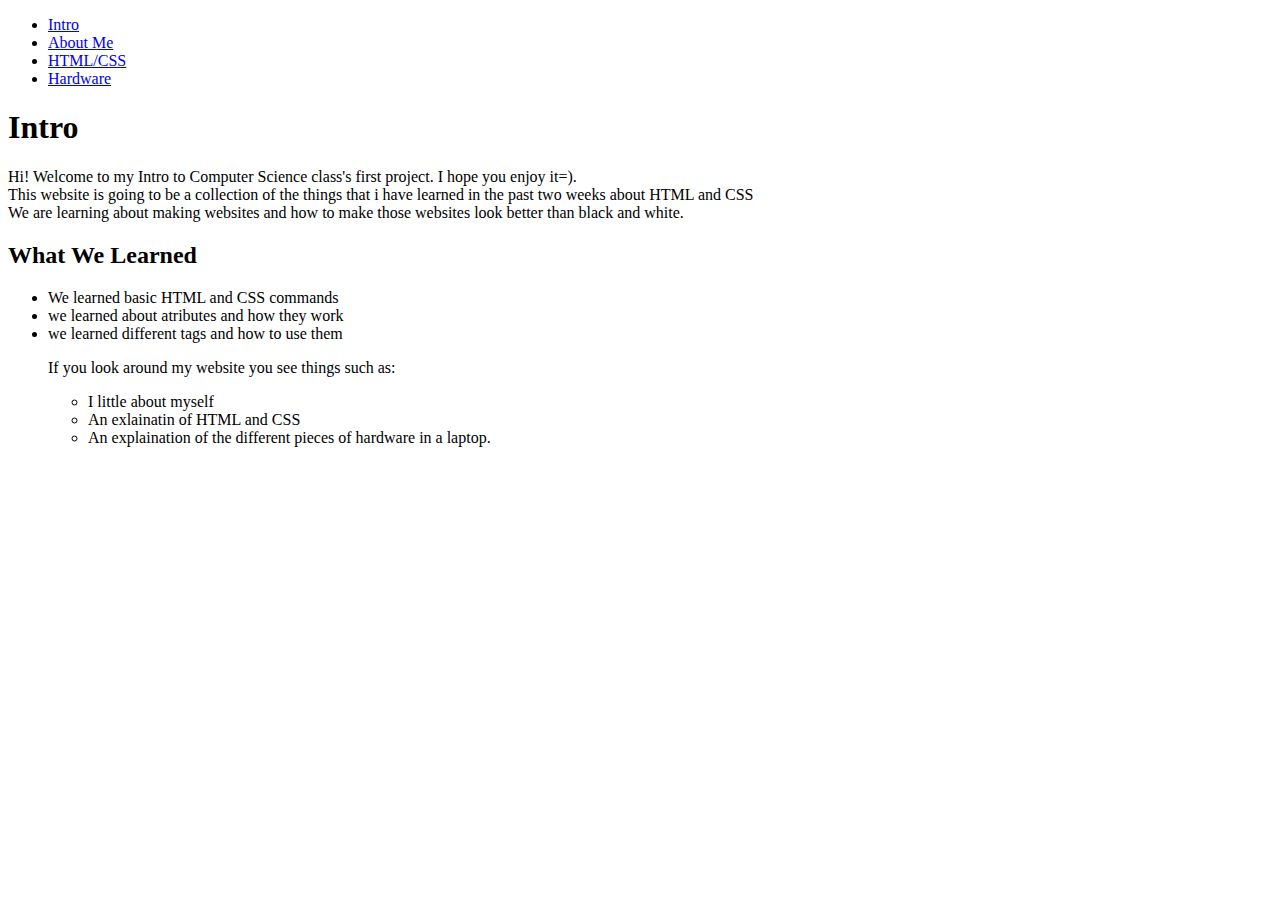
==== index.html @ 45bc50a7 "first init" ====
<!--
To change this template use Tools | Templates.
-->
<!DOCTYPE HTML PUBLIC "-//W3C//DTD HTML 4.01 Transitional//EN" "http://www.w3.org/TR/html4/loose.dtd">
<html>

<head>
    <title>Intro to Computer Sciences Interval 1 project</title>
    <link rel="stylesheet" type="text/css" href="stylesheet.css">
</head>

<body>
    <ul>
  <li><a href="default.asp">Intro</a></li>
  <li><a href="news.asp">About Me</a></li>
  <li><a href="contact.asp">HTML/CSS</a></li>
  <li><a href="about.asp">Hardware</a></li>
</ul>
    <h1>Intro</h1>
    <p>Hi! Welcome to my Intro to Computer Science class's first project. I hope you enjoy it=).
        <br>This website is going to be a collection of the things that i have learned in the past two weeks about HTML and CSS
        <br>We are learning about making websites and how to make those websites look better than black and white.
    </p>
    <h2>What We Learned</h2>
    <ul>
        <li>We learned basic HTML and CSS commands<br>
           <li> we learned about atributes and how they work<br>
           <li>we learned different tags and how to use them 
        </li>
    
       <p> If you look around my website you see things such as:<br>
        <ul>
            <li>I little about myself<br></li>
            <li>An exlainatin of HTML and CSS<br></li>
            <li>An explaination of the different pieces of hardware in a laptop.</li>
        </ul></p>
</body>

</html>
---- stylesheet.css ----
/*
    Document   : stylesheet.css
    Created on : 2015-09-08 05:16 PM
    Author     : Atran
    Description:
    Purpose of the stylesheet follows.
    To change this template use Tools | Templates.
*/

body{
    background-image :url("https://yt3.ggpht.com/-yY9eIJtCscw/AAAAAAAAAAI/AAAAAAAAAAA/PEm_fcX5n2s/s900-c-k-no/photo.jpg");
   
  p {font-family=("catull")}
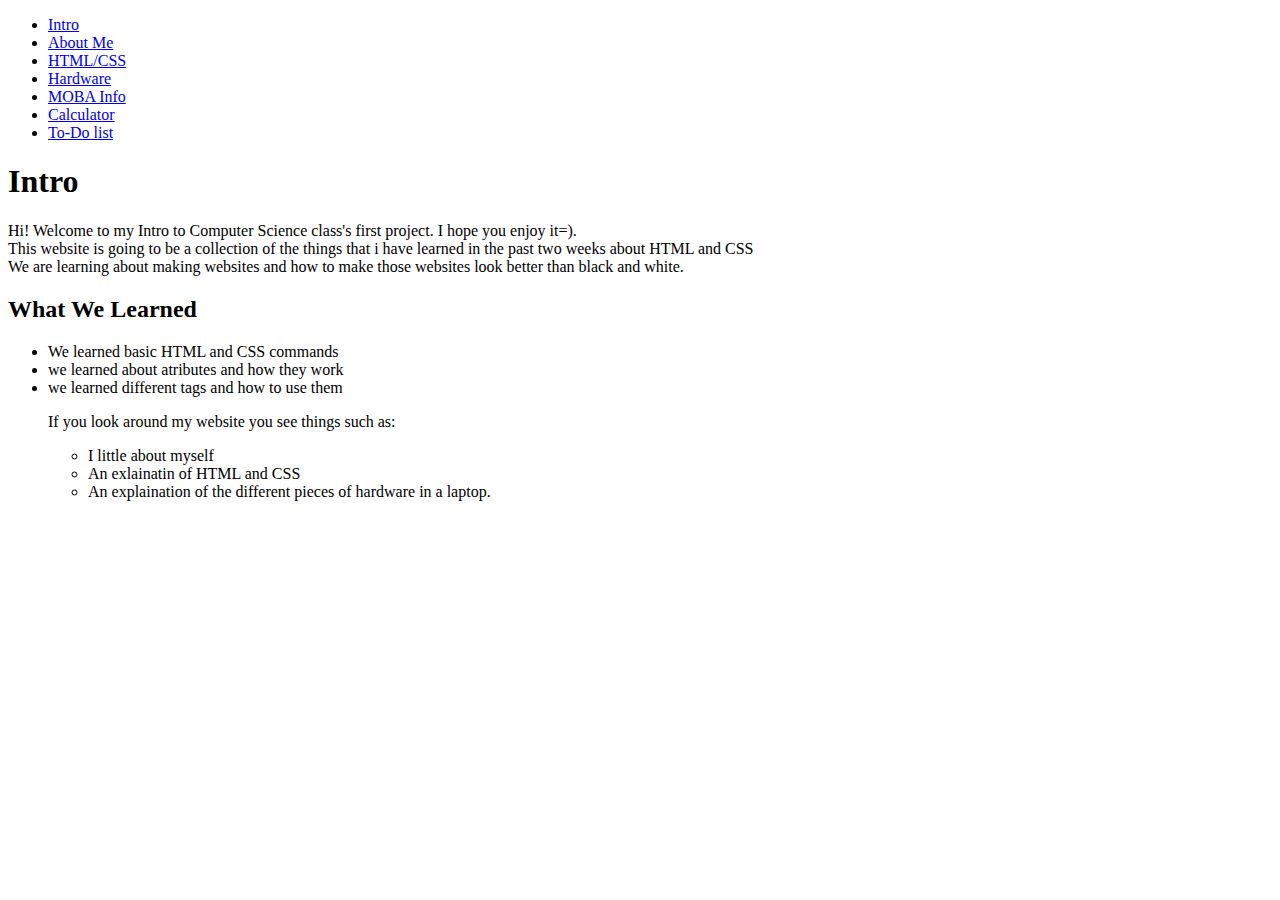
==== commit 9513d4ab: "update" ====
--- a/index.html
+++ b/index.html
@@ -11,10 +11,13 @@
 
 <body>
     <ul>
-  <li><a href="default.asp">Intro</a></li>
-  <li><a href="news.asp">About Me</a></li>
-  <li><a href="contact.asp">HTML/CSS</a></li>
-  <li><a href="about.asp">Hardware</a></li>
+ <li><a href="index.html">Intro</a></li>
+  <li><a href="aboutme.html">About Me</a></li>
+  <li><a href="command.html">HTML/CSS</a></li>
+  <li><a href="hardware.html">Hardware</a></li>
+  <li><a href="info.html">MOBA Info</a></li>
+  <li><a href="calc.html">Calculator</a></li>
+  <li><a href="todolist.html">To-Do list</a></li>
 </ul>
     <h1>Intro</h1>
     <p>Hi! Welcome to my Intro to Computer Science class's first project. I hope you enjoy it=).
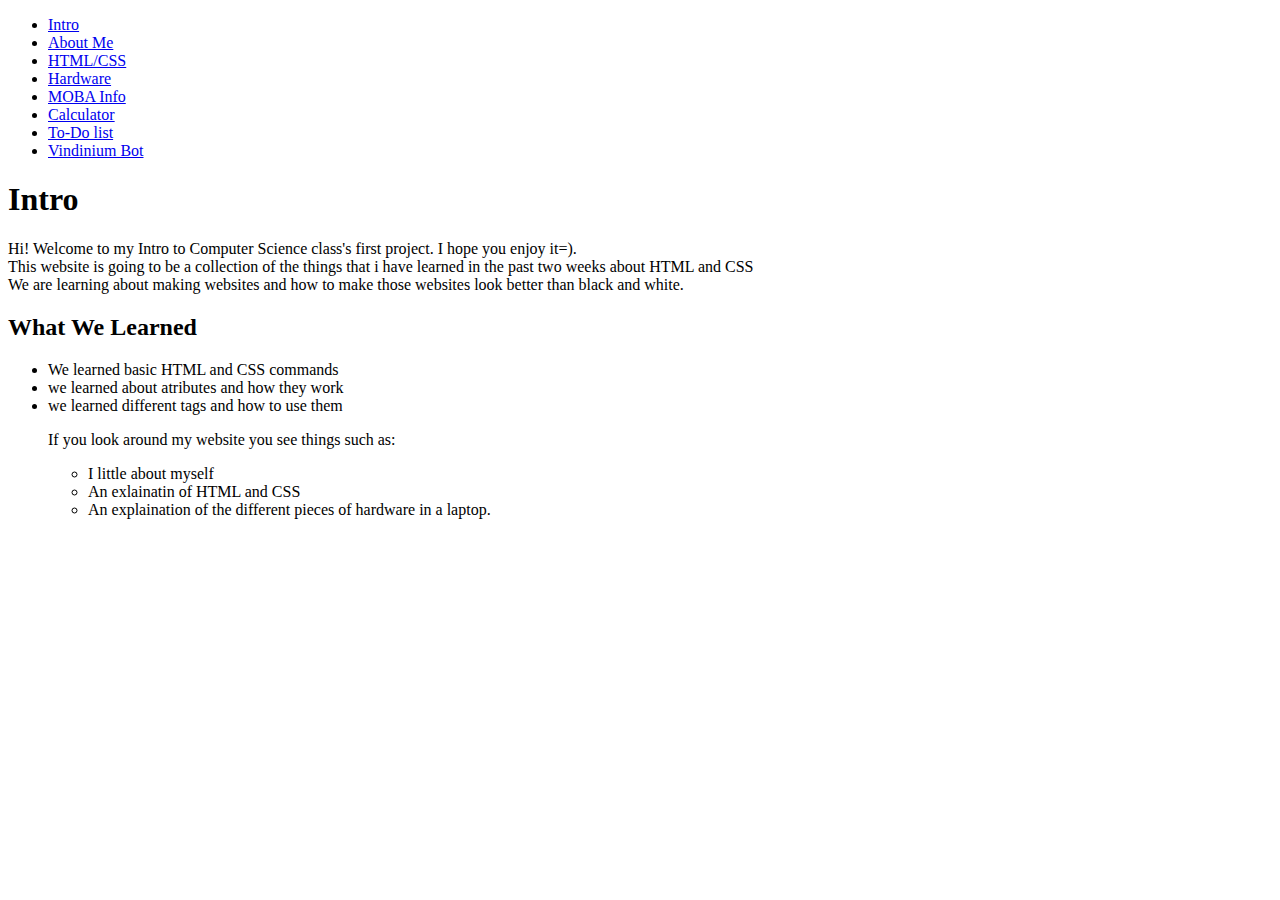
==== commit 7bc76950: "first commit" ====
--- a/index.html
+++ b/index.html
@@ -18,6 +18,7 @@
   <li><a href="info.html">MOBA Info</a></li>
   <li><a href="calc.html">Calculator</a></li>
   <li><a href="todolist.html">To-Do list</a></li>
+    <li><a href="AIbot.html">Vindinium Bot</a></li>
 </ul>
     <h1>Intro</h1>
     <p>Hi! Welcome to my Intro to Computer Science class's first project. I hope you enjoy it=).
@@ -35,8 +36,8 @@
         <ul>
             <li>I little about myself<br></li>
             <li>An exlainatin of HTML and CSS<br></li>
-            <li>An explaination of the different pieces of hardware in a laptop.</li>
-        </ul></p>
+           <li>An explaination of the different pieces of hardware in a laptop.</li>
+       </ul></p>
 </body>
 
 </html>